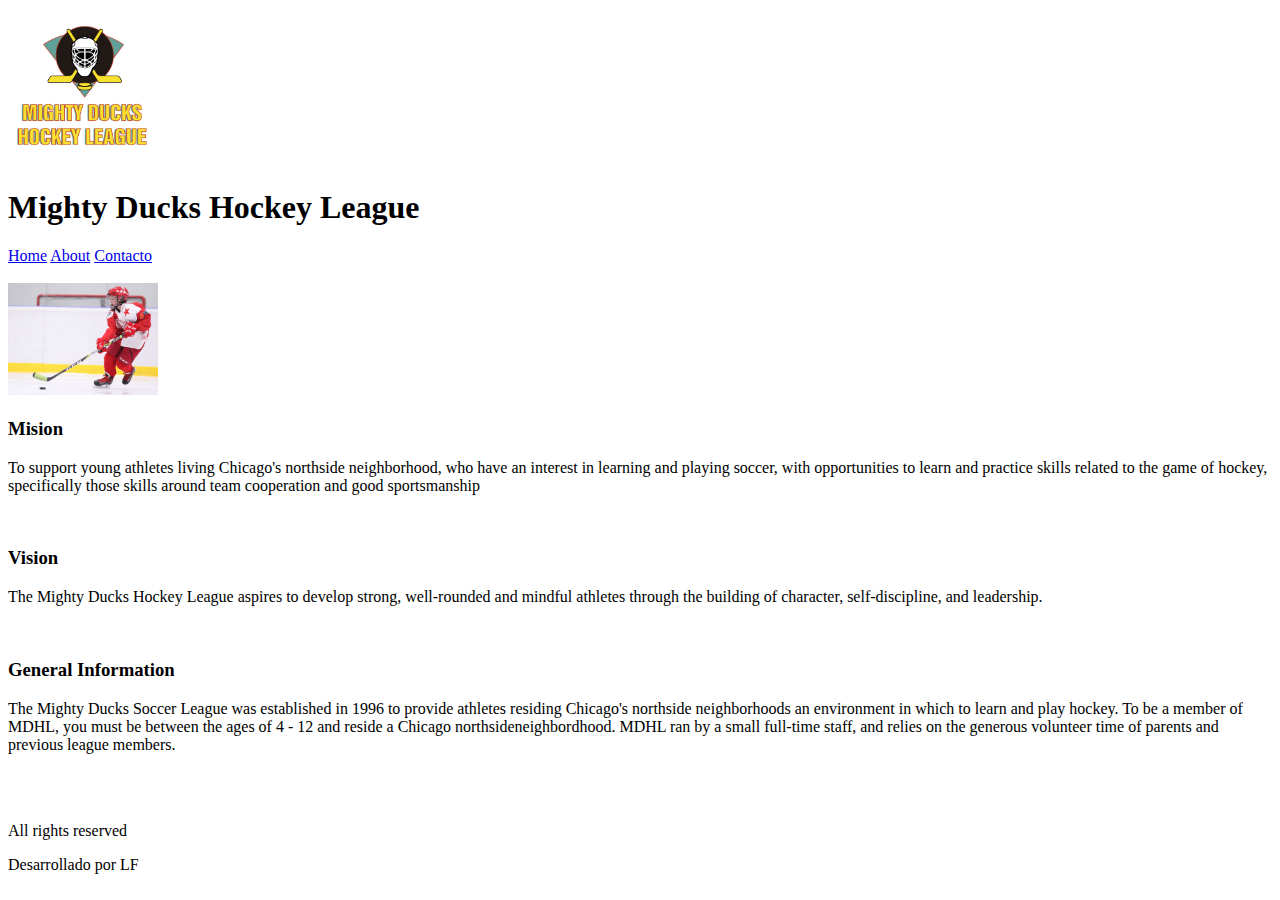
==== about.html @ 59db8b32 "Add files via upload" ====
<!DOCTYPE html>
<html lang="en">
<head>
    <meta charset="UTF-8">
    <meta http-equiv="X-UA-Compatible" content="IE=edge">
    <meta name="viewport" content="width=device-width, initial-scale=1.0">
    <link rel="icon" type="image/jpg" href="./img/LogoMightyducks-02.jpg"/>
    <title>About MDHL</title>
</head>
<body>

    <Header>
      
      <img src="./img/LogoMightyducks-01.png" alt="logo" width="150">
      <div> 
        <h1>Mighty Ducks Hockey League</h1> 
        <!-- MENÚ DE NAVEGACIÓN -->

        <nav>
          <a href="./index.html">Home</a>
          <a href="./about.html">About</a>            
          <a href="./contact.html">Contacto</a>
            
        </nav>
      </div>
    </Header>
    <br>
    <main>
        <img src="./img/hockey2.jpg" alt="Hockey lanzamiento" width="150">

        
          <Article>
            <h3>Mision</h3>
              <P>To support young athletes living Chicago's northside neighborhood, who have an interest in 
                learning and playing soccer, with opportunities to learn and practice skills related to the game of 
                hockey, specifically those skills around team cooperation and good sportsmanship</P>
                <Br>
            <h3>Vision</h3> 
              <p>The Mighty Ducks Hockey League aspires to develop strong, well-rounded and mindful athletes 
                through the building of character, self-discipline, and leadership.</p> 
              <Br>
            <h3>General Information</h3> 
              <p>The Mighty Ducks Soccer League was established in 1996 to provide athletes residing 
                Chicago's northside neighborhoods an environment in which to learn and play hockey. To be a 
                member of MDHL, you must be between the ages of 4 - 12 and reside a Chicago northsideneighbordhood. MDHL ran by a small full-time staff, and relies on the generous volunteer time of 
                parents and previous league members.</p>
                    
                     
          </Article>  

        
    </main>
    <br><br>
    <footer>
        <p>All rights reserved</p>
        <p>Desarrollado por LF</p>
    </footer>
  

    
</body>
</html>
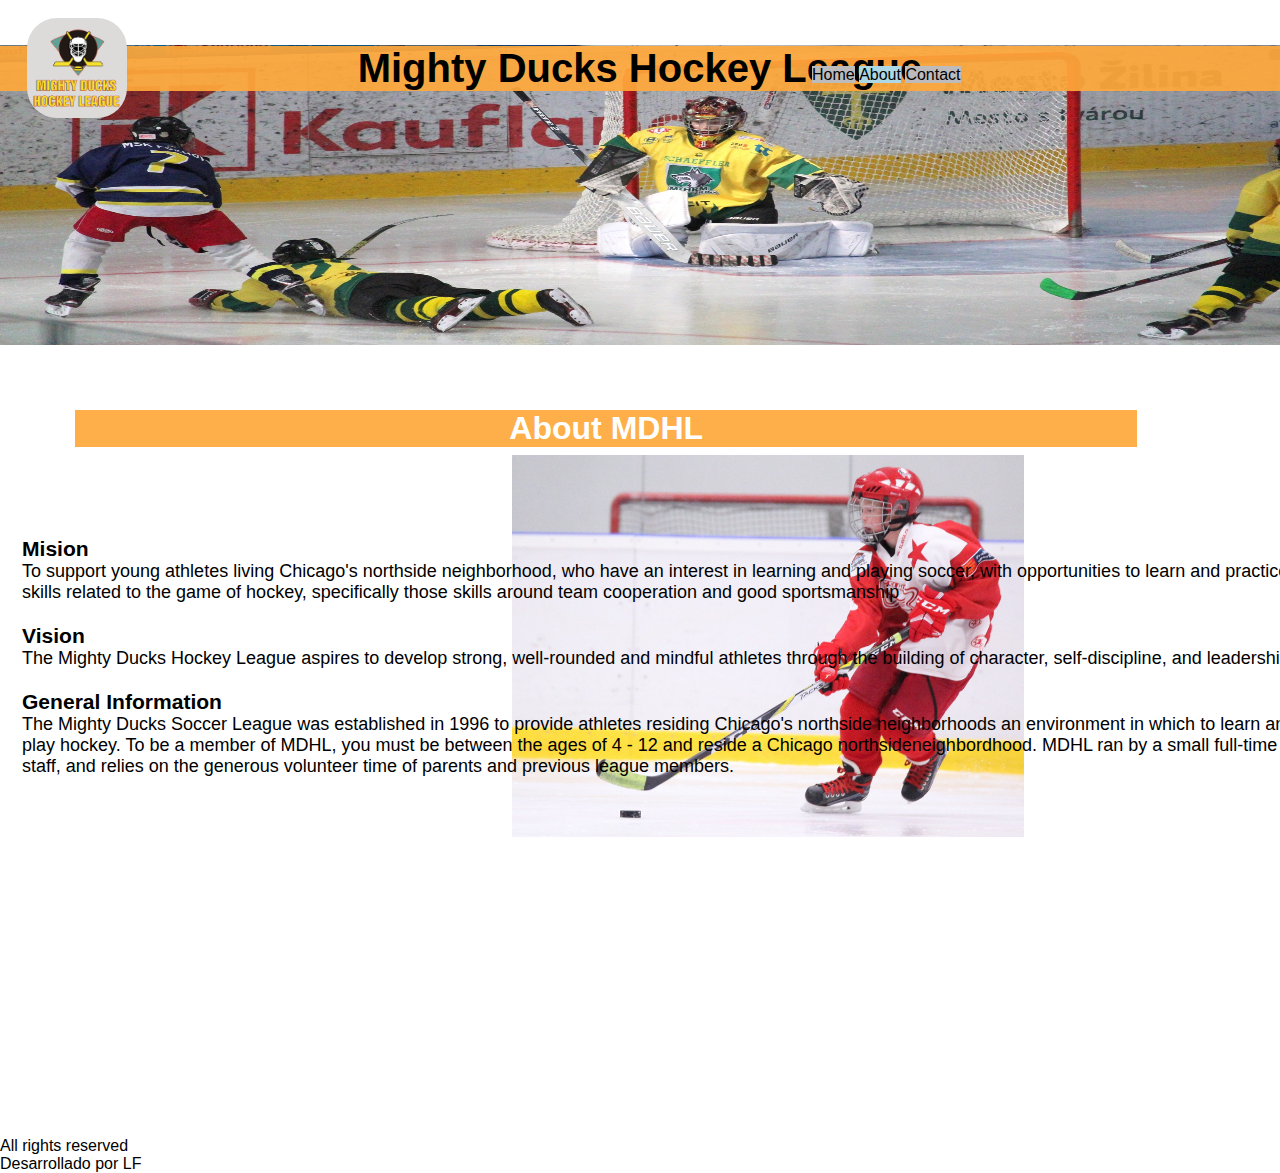
==== commit d74b1634: "inicia task3" ====
--- a/about.html
+++ b/about.html
@@ -1,62 +1,68 @@
-<!DOCTYPE html>
-<html lang="en">
-<head>
-    <meta charset="UTF-8">
-    <meta http-equiv="X-UA-Compatible" content="IE=edge">
-    <meta name="viewport" content="width=device-width, initial-scale=1.0">
-    <link rel="icon" type="image/jpg" href="./img/LogoMightyducks-02.jpg"/>
-    <title>About MDHL</title>
-</head>
-<body>
-
-    <Header>
-      
-      <img src="./img/LogoMightyducks-01.png" alt="logo" width="150">
-      <div> 
-        <h1>Mighty Ducks Hockey League</h1> 
-        <!-- MENÚ DE NAVEGACIÓN -->
-
-        <nav>
-          <a href="./index.html">Home</a>
-          <a href="./about.html">About</a>            
-          <a href="./contact.html">Contacto</a>
-            
-        </nav>
-      </div>
-    </Header>
-    <br>
-    <main>
-        <img src="./img/hockey2.jpg" alt="Hockey lanzamiento" width="150">
-
-        
-          <Article>
-            <h3>Mision</h3>
-              <P>To support young athletes living Chicago's northside neighborhood, who have an interest in 
-                learning and playing soccer, with opportunities to learn and practice skills related to the game of 
-                hockey, specifically those skills around team cooperation and good sportsmanship</P>
-                <Br>
-            <h3>Vision</h3> 
-              <p>The Mighty Ducks Hockey League aspires to develop strong, well-rounded and mindful athletes 
-                through the building of character, self-discipline, and leadership.</p> 
-              <Br>
-            <h3>General Information</h3> 
-              <p>The Mighty Ducks Soccer League was established in 1996 to provide athletes residing 
-                Chicago's northside neighborhoods an environment in which to learn and play hockey. To be a 
-                member of MDHL, you must be between the ages of 4 - 12 and reside a Chicago northsideneighbordhood. MDHL ran by a small full-time staff, and relies on the generous volunteer time of 
-                parents and previous league members.</p>
-                    
-                     
-          </Article>  
-
-        
-    </main>
-    <br><br>
-    <footer>
-        <p>All rights reserved</p>
-        <p>Desarrollado por LF</p>
-    </footer>
-  
-
-    
-</body>
+<!DOCTYPE html>
+<html lang="en">
+<head>
+    <meta charset="UTF-8">
+    <meta http-equiv="X-UA-Compatible" content="IE=edge">
+    <meta name="viewport" content="width=device-width, initial-scale=1.0">
+    <link rel="icon" type="image/jpg" href="../assets/img/LogoMightyducks-02.png"/>
+    <title>About MDHL</title>
+    <link rel="stylesheet" type="text/css" href="../assets/style_d3.css">
+</head>
+<body>
+
+  <Header>
+      
+    <h1 class="brand">Mighty Ducks Hockey League</h1> 
+    <img id="principal" src="../assets/imgt2/design1_image2.jpg" alt="jugadores disputando disco">
+  
+    <img id="logo" src="../assets/img/LogoMightyducks-01.png" alt="logo" width="150">
+  <div> 
+    
+    <!-- MENÚ DE NAVEGACIÓN -->
+
+    <nav class="main-nav">
+      <ul id="menu">
+        <li><a  href="./index.html">Home</a></li>
+        <li><a  href="./about.html" class="active">About</a></li>
+        <li><a  href="./contact.html">Contact</a></li>
+    </ul>  
+    </nav>
+  </div>
+</Header>
+    <br>
+    <main>
+        <img class="section-img" src="../assets/img/hockey2.jpg" alt="Hockey lanzamiento" width="150">
+
+        <h2 class="tit-section">About MDHL</h2>
+          <Article class="content">
+
+            <h3>Mision</h3>
+              <P>To support young athletes living Chicago's northside neighborhood, who have an interest in 
+                learning and playing soccer, with opportunities to learn and practice skills related to the game of 
+                hockey, specifically those skills around team cooperation and good sportsmanship</P>
+                <Br>
+            <h3>Vision</h3> 
+              <p>The Mighty Ducks Hockey League aspires to develop strong, well-rounded and mindful athletes 
+                through the building of character, self-discipline, and leadership.</p> 
+              <Br>
+            <h3>General Information</h3> 
+              <p>The Mighty Ducks Soccer League was established in 1996 to provide athletes residing 
+                Chicago's northside neighborhoods an environment in which to learn and play hockey. To be a 
+                member of MDHL, you must be between the ages of 4 - 12 and reside a Chicago northsideneighbordhood. MDHL ran by a small full-time staff, and relies on the generous volunteer time of 
+                parents and previous league members.</p>
+                    
+                     
+          </Article>  
+
+        
+    </main>
+    <br><br>
+    <footer>
+        <p>All rights reserved</p>
+        <p>Desarrollado por LF</p>
+    </footer>
+  
+
+    
+</body>
 </html>--- a/assets/style_d3.css
+++ b/assets/style_d3.css
@@ -0,0 +1,138 @@
+*,
+*::before,
+*::after {
+  margin: 0;
+  padding: 0;
+  box-sizing: border-box;
+  font-family: 'Comic Sans MS', 'Chalkboard SE', 'Comic Neue', sans-serif;
+}
+
+        
+
+nav a {
+  background-color: rgb(189, 187, 187);
+  color:black;
+  text-decoration: none;
+}
+
+.active {
+  background-color:lightblue;
+}
+
+header {
+    position: relative;
+    
+}
+
+#principal {
+
+    position: relative;
+    width: 100%;
+    height: 300px;
+  
+}
+
+
+.brand {
+  
+    display: flex;
+    position: relative;
+    top: 46px;
+    left: 0px;
+    z-index: 1;
+    font-size: 40px;
+    background-color: #ffa83beb;
+    justify-content: center;
+}
+
+#logo {
+ 
+  background-color: #dddada;
+  border-radius: 30px;
+  width: 100px;
+  height: 100px;
+  position: absolute;
+  top: 18px;
+  left: 27px;
+  z-index: 1;
+}
+.main-nav ul li {
+    position: relative;
+    display: inline-block;
+    top: -283px;
+    left: 812px;
+    z-index: 1;
+
+}
+
+#menu{
+    
+    list-style: none;
+    
+
+}
+
+.tit-section {
+    background-color: #ffa83beb;
+    color: white;
+    width: 83%;
+    left: 75px;
+    position: absolute;
+    top: 410px;
+    font-size: xx-large;
+    text-align: center;
+}
+
+.section-img{      
+  position: relative;
+/* align-content: center; */
+  width: 40%;
+  left: 512px;
+  top: 70px;
+
+  
+}
+
+.contact-img{
+    position: relative;
+    width: 40%;
+    left: 208px;
+    top: 127px;
+}
+
+
+.content{
+    left: 22px;
+    top: -234px;
+    position: relative;
+    font-size: large;
+    list-style: none;
+  
+}
+
+.content-ev{
+    left: 75px;
+    top: -117px;
+    position: relative;
+    font-size: large;
+    list-style: none;
+}
+.resalta{
+  backdrop-filter: contrast(0.5);
+}
+.p {
+  position: relative;
+}
+
+footer{
+    display: inline;
+    top: 90px;
+    position: relative;
+}
+
+.contact-img{
+    position: relative;
+    width: 50%;
+    left: 310px;
+    top: 131px;
+}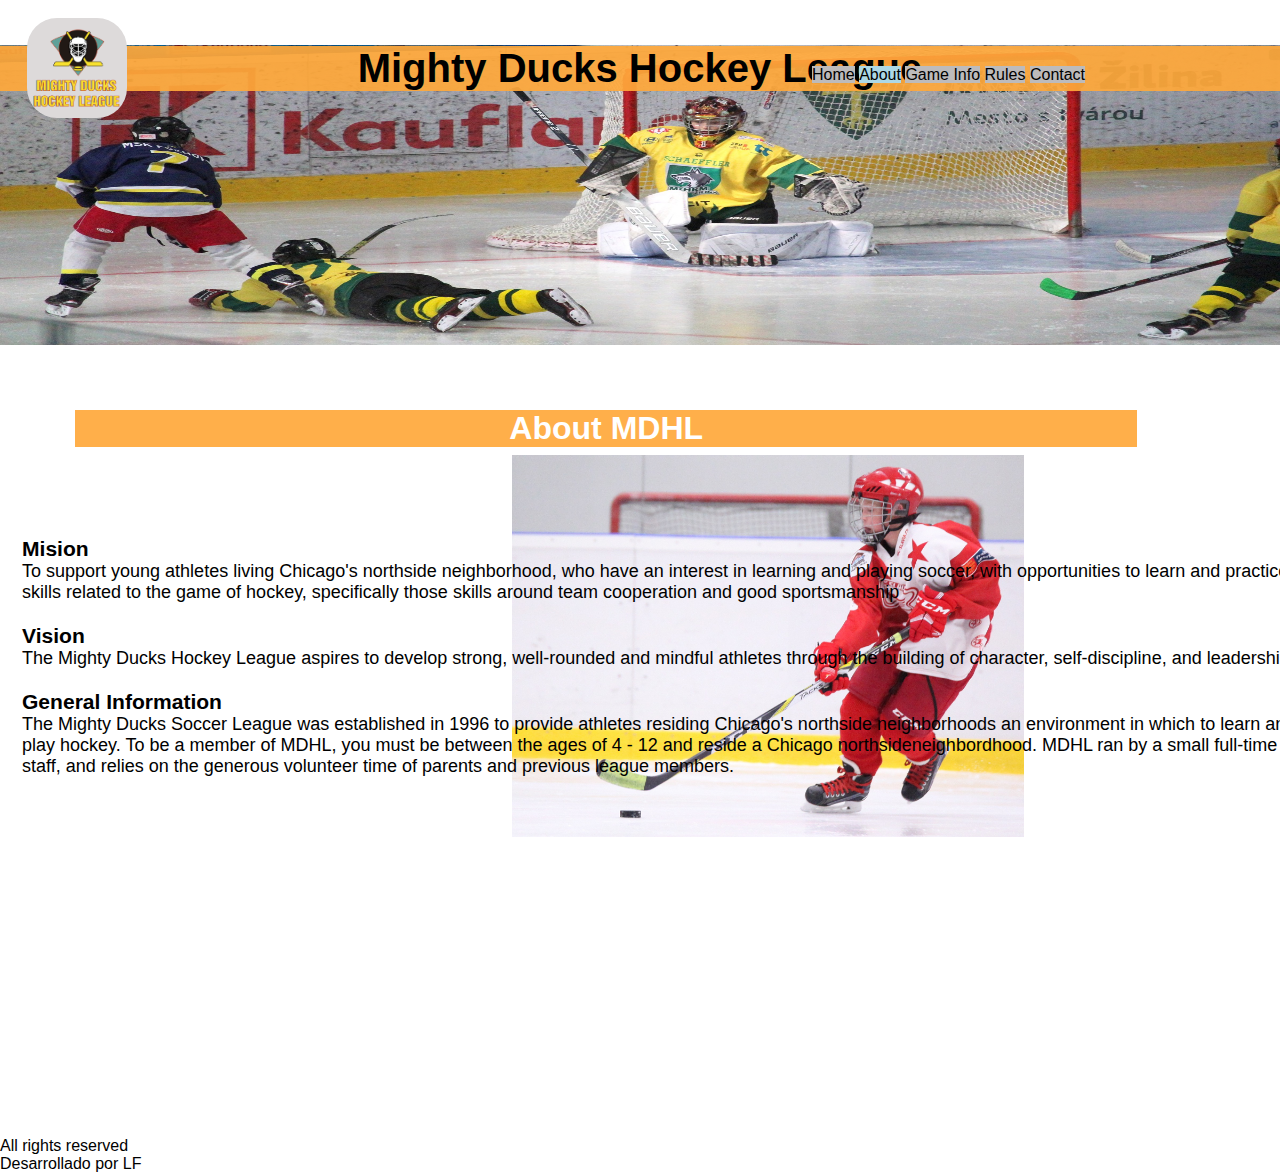
==== commit d397929e: "agrega pag rules, info. Agrega headers y links" ====
--- a/about.html
+++ b/about.html
@@ -4,18 +4,18 @@
     <meta charset="UTF-8">
     <meta http-equiv="X-UA-Compatible" content="IE=edge">
     <meta name="viewport" content="width=device-width, initial-scale=1.0">
-    <link rel="icon" type="image/jpg" href="../assets/img/LogoMightyducks-02.png"/>
+    <link rel="icon" type="image/jpg" href="./assets/img/LogoMightyducks-02.png"/>
     <title>About MDHL</title>
-    <link rel="stylesheet" type="text/css" href="../assets/style_d3.css">
+    <link rel="stylesheet" type="text/css" href="./assets/style_d3.css">
 </head>
 <body>
 
   <Header>
       
     <h1 class="brand">Mighty Ducks Hockey League</h1> 
-    <img id="principal" src="../assets/imgt2/design1_image2.jpg" alt="jugadores disputando disco">
+    <img id="principal" src="./assets/imgt2/design1_image2.jpg" alt="jugadores disputando disco">
   
-    <img id="logo" src="../assets/img/LogoMightyducks-01.png" alt="logo" width="150">
+    <img id="logo" src="./assets/img/LogoMightyducks-01.png" alt="logo" width="150">
   <div> 
     
     <!-- MENÚ DE NAVEGACIÓN -->
@@ -24,6 +24,8 @@
       <ul id="menu">
         <li><a  href="./index.html">Home</a></li>
         <li><a  href="./about.html" class="active">About</a></li>
+        <li><a href="./game_info.html" >Game Info</a></li>
+        <li><a href="./rules.html" >Rules</a></li>
         <li><a  href="./contact.html">Contact</a></li>
     </ul>  
     </nav>
@@ -31,7 +33,7 @@
 </Header>
     <br>
     <main>
-        <img class="section-img" src="../assets/img/hockey2.jpg" alt="Hockey lanzamiento" width="150">
+        <img class="section-img" src="./assets/img/hockey2.jpg" alt="Hockey lanzamiento" width="150">
 
         <h2 class="tit-section">About MDHL</h2>
           <Article class="content">
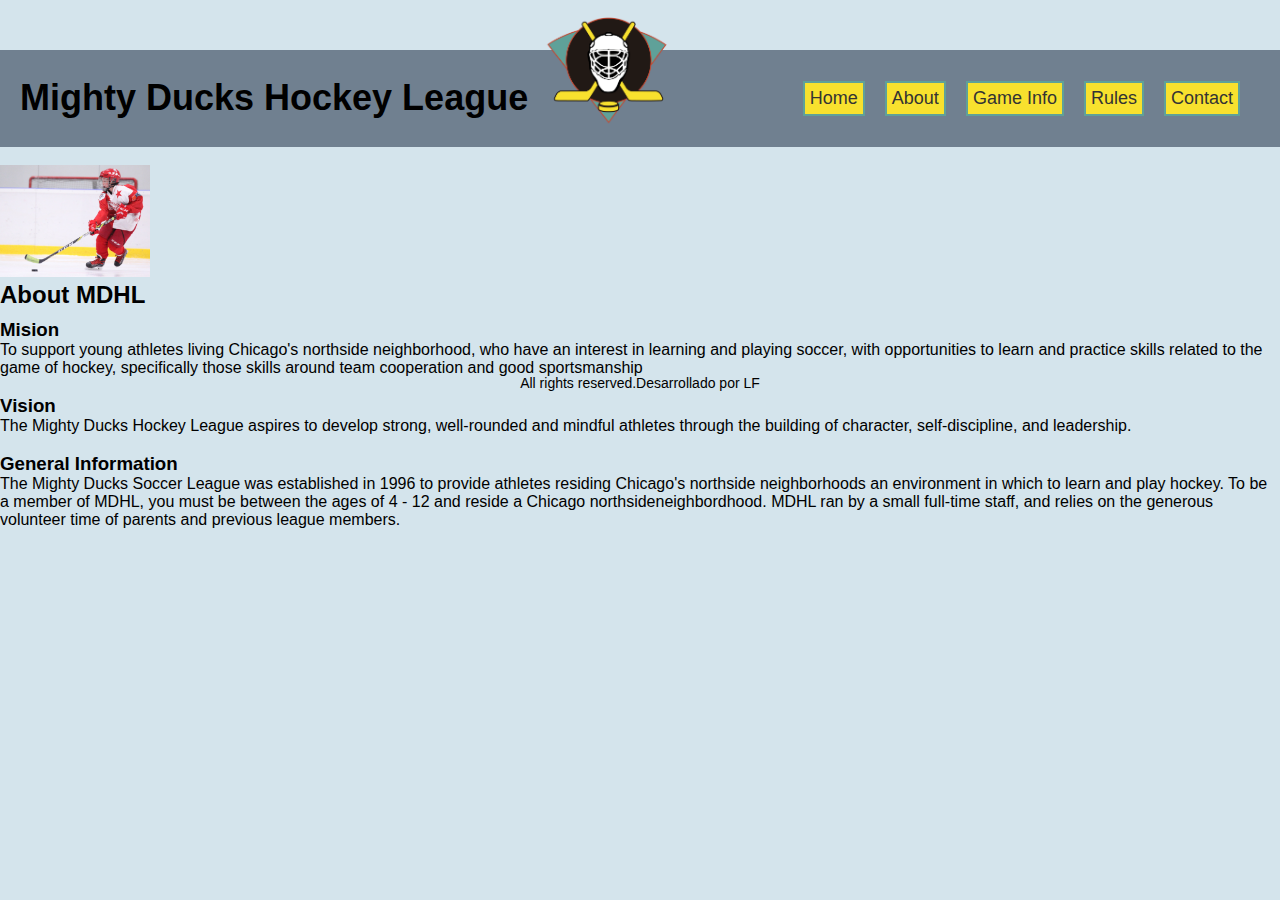
==== commit edda6ba8: "varios" ====
--- a/about.html
+++ b/about.html
@@ -6,31 +6,31 @@
     <meta name="viewport" content="width=device-width, initial-scale=1.0">
     <link rel="icon" type="image/jpg" href="./assets/img/LogoMightyducks-02.png"/>
     <title>About MDHL</title>
-    <link rel="stylesheet" type="text/css" href="./assets/style_d3.css">
+    <link rel="stylesheet" type="text/css" href="./assets/style.css">
 </head>
 <body>
 
   <Header>
       
     <h1 class="brand">Mighty Ducks Hockey League</h1> 
-    <img id="principal" src="./assets/imgt2/design1_image2.jpg" alt="jugadores disputando disco">
+    
   
-    <img id="logo" src="./assets/img/LogoMightyducks-01.png" alt="logo" width="150">
-  <div> 
+    <img id="logo" src="./assets/img/LogoMightyducks-03.png" alt="logo" width="150">
     
     <!-- MENÚ DE NAVEGACIÓN -->
 
     <nav class="main-nav">
       <ul id="menu">
-        <li><a  href="./index.html">Home</a></li>
-        <li><a  href="./about.html" class="active">About</a></li>
+        <li><a  href="./index.html" class="active">Home</a></li>
+        <li><a  href="./about.html" >About</a></li>
         <li><a href="./game_info.html" >Game Info</a></li>
         <li><a href="./rules.html" >Rules</a></li>
         <li><a  href="./contact.html">Contact</a></li>
     </ul>  
     </nav>
-  </div>
-</Header>
+  
+  
+  </Header>
     <br>
     <main>
         <img class="section-img" src="./assets/img/hockey2.jpg" alt="Hockey lanzamiento" width="150">
@@ -60,7 +60,7 @@
     </main>
     <br><br>
     <footer>
-        <p>All rights reserved</p>
+        <p>All rights reserved.</p>
         <p>Desarrollado por LF</p>
     </footer>
   
--- a/assets/style.css
+++ b/assets/style.css
@@ -0,0 +1,257 @@
+*,
+*::before,
+*::after {
+  margin: 0;
+  padding: 0;
+  box-sizing: border-box;
+  font-family: 'Comic Sans MS', 'Chalkboard SE', 'Comic Neue', sans-serif;
+  
+}
+
+body{
+    background-color: rgb(212, 228, 236);
+}
+
+Header {
+  display: flex;
+ /*justify-content: space-between;*/
+  align-items: center;
+  padding: 20px;
+  background-color: slategrey;
+  margin-top: 50px;
+ 
+  flex-wrap: wrap;
+}
+
+
+#logo {
+  width: 177px;
+  height: auto;
+  margin-right: 20px;
+  margin-top: -69px;
+}
+
+.main-nav {
+    display: flex;
+    background-color:none;
+    flex-grow: 1;
+    justify-content: right;
+}
+
+#menu {
+  list-style: none;
+  margin: 0;
+  padding: 0;
+  display: flex;
+}
+
+#menu li {
+  margin-right: 20px;
+  
+  background-color: #f8e12e;
+  padding: 5px;
+  border: 2px solid #5fa199;
+}
+
+
+#menu a {
+  text-decoration: none;
+  color: #333;
+  font-size: 18px;
+}
+
+  .brand {
+    font-size: 36px;
+    font-weight: bold;
+    margin: 0;
+  }
+  
+  #principal {
+    width: 100%;
+    height: 401px;
+    display: flex;
+  }
+  
+  #logo {
+    width: 150px;
+    height: auto;
+  }
+  
+  .main-nav {
+    display: flex;
+  }
+  
+
+  .section-img {
+    width: 150px;
+    height: auto;
+    margin-right: 20px;
+  }
+  
+  .tit-section {
+    font-size: 24px;
+    font-weight: bold;
+    margin: 0;
+  }
+  
+  .content-ev {
+    list-style: none;
+    margin: 0;
+    padding: 0;
+  }
+  
+
+footer {
+  display: flex;
+  justify-content: center;
+  padding: 20px;
+}
+
+footer p {
+  margin: 0;
+  font-size: 14px;
+}
+
+/*--------------rules-----------*/
+  
+#rules-m {
+    width: 80%;
+    margin: 50px auto;
+    text-align: justify;
+    font-size: 16px;
+    
+  }
+  
+  
+.tit-r {
+    text-align: center;
+    margin-bottom: 40px;
+    font-family: Arial, Helvetica, sans-serif;
+    display: flex;
+    justify-content: center;
+    margin-block: auto;
+    font-size: x-large;
+    
+  }
+
+.p-r-1{
+    margin-bottom: 20px;
+    font-family: Arial, Helvetica, sans-serif;
+    justify-content: center;
+    display: flex;
+}  
+  
+.tit-r-2 {
+    margin-top: 40px;
+    font-family: Arial, Helvetica, sans-serif;
+    font-size: x-large;
+  }
+  
+ol {
+    list-style-type: decimal;
+    margin-left: 20px;
+  }
+  
+.tit-r-3 {
+    margin-top: 20px;
+    font-family: Arial, Helvetica, sans-serif;
+    font-size: x-large;
+  }
+  
+.p-r {
+    margin-bottom: 20px;
+    font-family: Arial, Helvetica, sans-serif;
+  }
+  
+
+  /*--------Games Info---------------*/
+
+  
+ 
+ section{
+    margin-left: 5%;
+    line-height: 3;
+    padding-bottom: 3em;
+ }
+
+ #game-t {
+    position: relative;
+  }
+  
+  #game-t img {
+    position: absolute;
+    top: 0;
+    left: 0;
+    z-index: -1;
+    width: 100%;
+    height: 100%;
+    object-fit: cover;
+  }
+
+ table {
+    display: flex;
+    flex-direction: column;
+    align-items: center;
+    text-align: left;
+    width: 80%;
+    border-collapse: collapse;
+    z-index: 1;
+    
+  }
+   
+ 
+  th, td {
+    
+    padding: 8px;
+    text-align: left;
+  }
+  
+  th, tr {
+    background-color: #c2dfdb;
+  }
+  
+ 
+ .g-i-4 {
+    text-decoration: underline;
+ }
+  
+  /*------------CONTACT-------------*/
+
+  .main-contact {
+    display: flex;
+    flex-direction: column;
+    align-items: flex-start;
+  }
+  
+  .contact-img {
+    width: 30%;
+    margin-right: 20px;
+    align-self: flex-end;
+    
+  }
+  
+  .tit-section {
+    margin-bottom: 10px;
+    
+  }
+  
+  .content {
+    display: flex;
+    flex-direction: column;
+    position: absolute;
+  }
+  
+  .logo-contact{
+    width: 45%;
+    padding: 0;
+    margin: 0;
+    position: relative;
+    display: flex;
+    align-self: center;
+
+  }
+  
+  
+  
+  
+   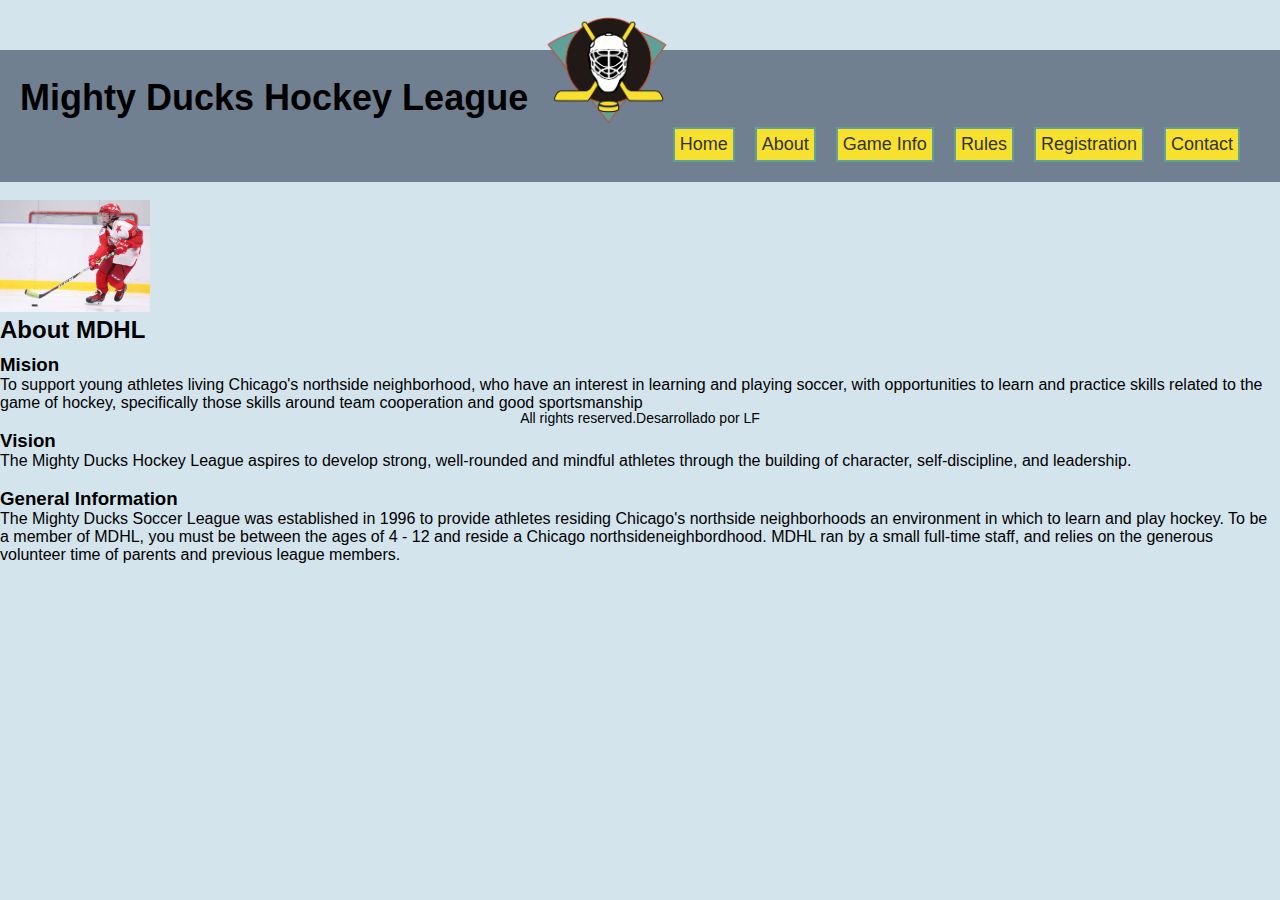
==== commit f0a5e17e: "agrega vinnculo al nav, agrega script" ====
--- a/about.html
+++ b/about.html
@@ -25,6 +25,7 @@
         <li><a  href="./about.html" >About</a></li>
         <li><a href="./game_info.html" >Game Info</a></li>
         <li><a href="./rules.html" >Rules</a></li>
+        <li><a href="./registration.html" >Registration</a></li>
         <li><a  href="./contact.html">Contact</a></li>
     </ul>  
     </nav>
--- a/assets/style.css
+++ b/assets/style.css
@@ -68,8 +68,11 @@
   
   #principal {
     width: 100%;
-    height: 401px;
-    display: flex;
+    height: 382px;
+    display: flex;
+    position: relative;
+    top: -5em;
+    z-index: -1;
   }
   
   #logo {
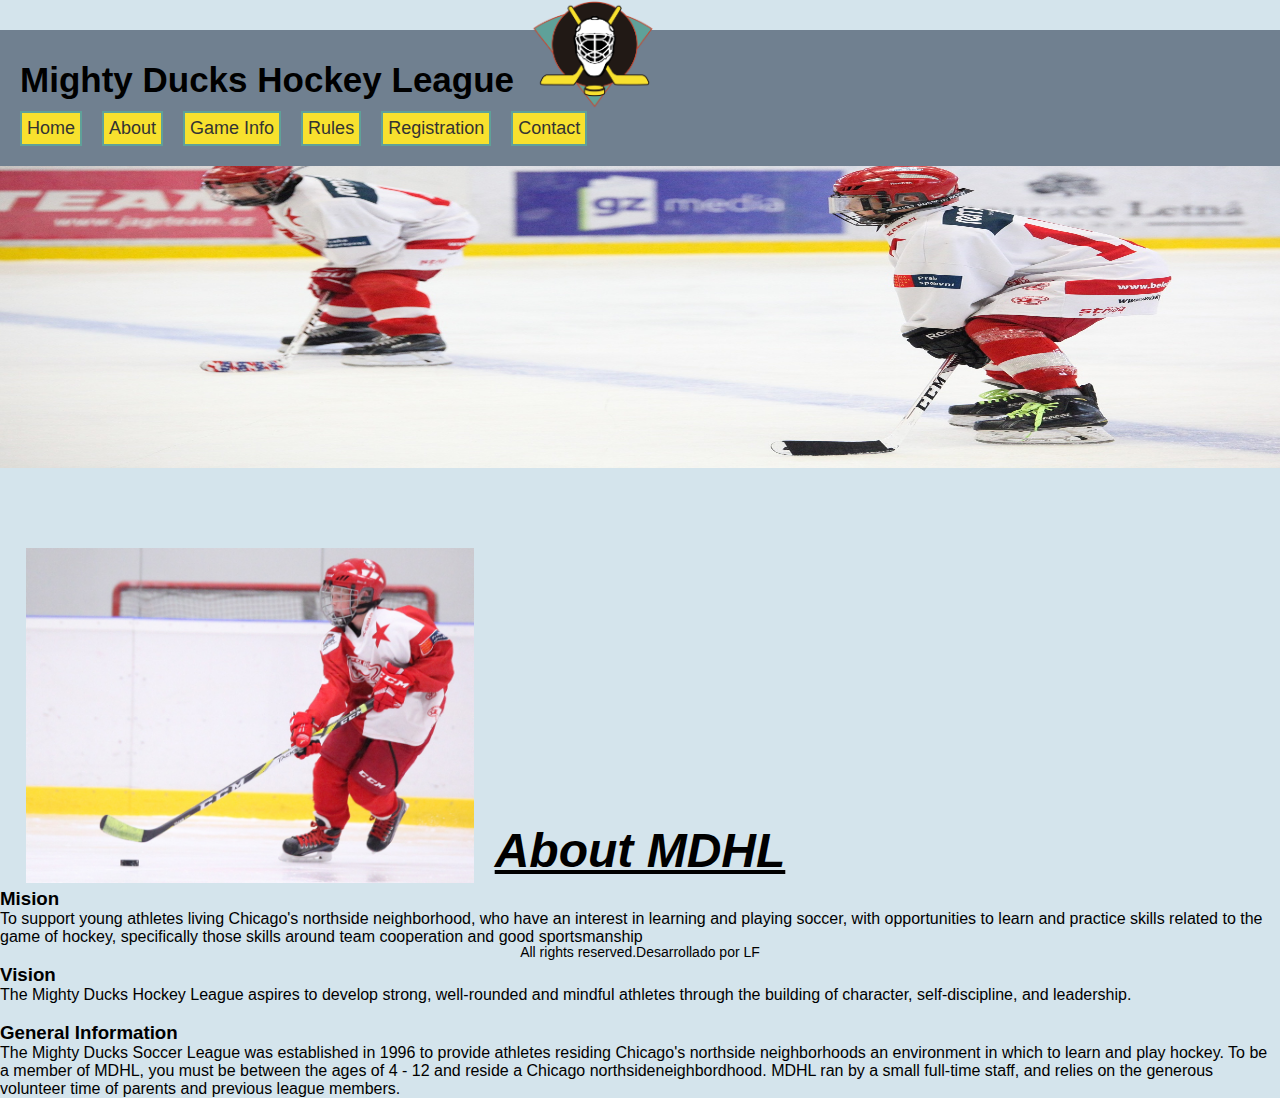
==== commit b754d2e4: "home final" ====
--- a/about.html
+++ b/about.html
@@ -9,7 +9,7 @@
     <link rel="stylesheet" type="text/css" href="./assets/style.css">
 </head>
 <body>
-
+  
   <Header>
       
     <h1 class="brand">Mighty Ducks Hockey League</h1> 
@@ -32,7 +32,7 @@
   
   
   </Header>
-    <br>
+  <img id="principal" src="./assets/img/hockey3.jpg" alt="jugadores disputando disco">
     <main>
         <img class="section-img" src="./assets/img/hockey2.jpg" alt="Hockey lanzamiento" width="150">
 
--- a/assets/style.css
+++ b/assets/style.css
@@ -14,12 +14,10 @@
 
 Header {
   display: flex;
- /*justify-content: space-between;*/
   align-items: center;
   padding: 20px;
   background-color: slategrey;
-  margin-top: 50px;
- 
+  margin-top: 30px; 
   flex-wrap: wrap;
 }
 
@@ -28,14 +26,14 @@
   width: 177px;
   height: auto;
   margin-right: 20px;
-  margin-top: -69px;
+  margin-top: -65px;
 }
 
 .main-nav {
     display: flex;
     background-color:none;
     flex-grow: 1;
-    justify-content: right;
+    /*justify-content: right;*/
 }
 
 #menu {
@@ -61,7 +59,9 @@
 }
 
   .brand {
-    font-size: 36px;
+    display: flex;
+    align-items: center;
+    font-size: 35px;
     font-weight: bold;
     margin: 0;
   }
@@ -86,21 +86,21 @@
   
 
   .section-img {
-    width: 150px;
+    width: 35%;
     height: auto;
-    margin-right: 20px;
-  }
-  
-  .tit-section {
-    font-size: 24px;
-    font-weight: bold;
-    margin: 0;
-  }
+    margin-left: 2%;
+    
+  }
+  
+  
+  
   
   .content-ev {
     list-style: none;
     margin: 0;
     padding: 0;
+    width: 50%;
+    text-align: center;
   }
   
 
@@ -114,6 +114,45 @@
   margin: 0;
   font-size: 14px;
 }
+
+/*-------------Home------*/
+
+.main-home {
+    display: flex;
+    flex-wrap: wrap;
+}
+
+.tit-section{
+    text-align: center;
+    font-size: xxx-large;
+    font-style: italic;
+    text-decoration: underline;
+    margin-top: -5%;
+}
+
+.home-sec{
+    display: flex;
+    align-items: center;
+    justify-content: space-between;
+}
+
+.logo-sec {
+    width: 15%;
+    margin: 2%;
+}
+
+@media (max-width: 767px) {
+    .home-sec {
+      flex-direction: column;
+    }
+  
+    .logo-sec,
+    .content-ev,
+    .section-img {
+      width: 100%;
+      margin: 0;
+    }
+  }
 
 /*--------------rules-----------*/
   
@@ -254,7 +293,193 @@
 
   }
   
-  
-  
-  
-   +/*---------Checkbox y form-------------*/
+
+form {
+    background-color: aliceblue;
+    display: inline-block;
+    position: relative;
+    margin: 16px;
+    padding: 2px;
+    font-family:Arial, Helvetica, sans-serif;
+}
+
+label  {
+    font-family: Arial, Helvetica, sans-serif;
+    font-size: large;   
+}
+
+legend {
+    font-family: Arial, Helvetica, sans-serif;
+    font-size: large;
+    font-weight: bold;
+    margin-left: 3px;
+}
+
+
+input {
+    font-family: Arial, Helvetica, sans-serif;
+}
+input[type='radio'] {
+    box-sizing: border-box;
+    appearance: none;
+    background: white;
+    outline: 3px solid #f8e12e;
+    border: 3px solid white;
+    width: 16px;
+    height: 16px;
+  }
+  
+input[type='radio']:checked {
+    background: #5fa199;
+  }
+  
+  input[type='checkbox'] {
+    box-sizing: border-box;
+    appearance: none;
+    background: white;
+    outline: 3px solid #f8e12e;
+    border: 3px solid white;
+    width: 16px;
+    height: 16px;
+  }
+  
+input[type='checkbox']:checked {
+    background: #5fa199;
+  }  
+
+#form-tit {
+    font-family: Arial, Helvetica, sans-serif;
+    font-weight: bold;
+    font-size: xx-large;
+    display: flex;
+    justify-content: center;
+    margin: inherit;
+}  
+  
+.personal {
+    align-items: center;
+    display: flex;
+    flex-wrap: wrap;
+    justify-content: space-around;
+}
+
+div {
+    margin: 5px;
+}
+
+fieldset {
+    
+    margin-top: 20px;
+}
+
+.position> label {
+    display: inline-block;
+    margin: 5px;
+    margin-top: 5px;
+}
+
+.position> input {
+    display: inline-block;
+    margin-left: 5px;
+    margin-top: 10px;
+}
+
+.uniform> label{
+    display: inline-block;
+    margin: 5px;
+    margin-top: 5px;
+
+}
+
+.uniform> input{
+    display: inline-block;
+    margin-left: 5px;
+    margin-top: 10px;
+
+}
+
+.permission> p {
+    font-family: arial;
+    line-height: 1.5;
+    text-indent: initial;
+    margin-left: 5px;
+}
+
+.submit {
+    
+    font-size: larger;
+    font-weight: bold;
+    box-sizing: border-box;
+    appearance: none;
+    background: white;
+    outline: 5px solid #f8e12e;
+    border: 5px solid white;
+    margin-top: 8px;
+}
+
+/*---- Media query---- */
+@media only screen and (max-width: 767px) {
+    /* Hide logo */
+    #logo {
+      display: none;
+    }
+  
+    .main-nav {
+      display: none;
+    }
+  
+    /* Crea dropdown menu */
+    .dropdown-menu {
+      display: block;
+      position: relative;
+    }
+  
+    .dropdown-menu button {
+      background-color: #fff;
+      border: none;
+      cursor: pointer;
+      display: block;
+      padding: 10px 15px;
+      width: 100%;
+    }
+  
+    .dropdown-menu button:after {
+      content: "▼";
+      font-size: 10px;
+      position: absolute;
+      right: 15px;
+      top: 50%;
+      transform: translateY(-50%);
+    }
+  
+    .dropdown-menu ul {
+      display: none;
+      list-style: none;
+      margin: 0;
+      padding: 0;
+      position: absolute;
+      width: 100%;
+      z-index: 1;
+    }
+  
+    .dropdown-menu ul li {
+      margin: 0;
+      padding: 10px 0;
+      width: 100%;
+    }
+  
+    .dropdown-menu ul li a {
+      color: #333;
+      display: block;
+      padding: 10px 15px;
+      text-decoration: none;
+      width: 100%;
+    }
+  
+    /*-- muestra dropdown menu-- */
+    .dropdown-menu button:focus + ul,
+    .dropdown-menu button:active + ul {
+      display: block;
+    }
+  }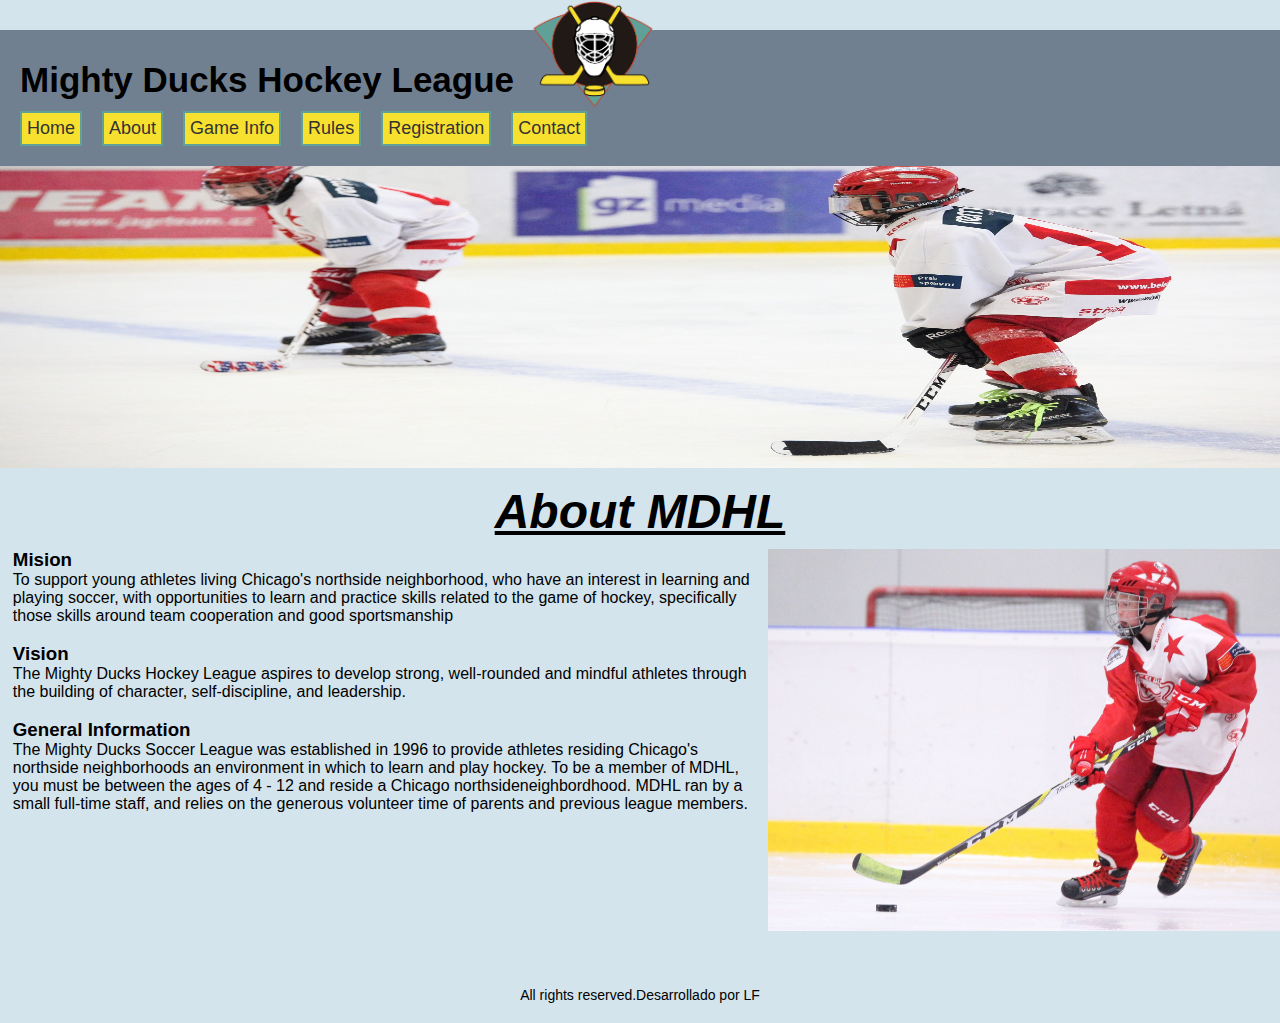
==== commit 6c287ee7: "final, mejorar textura,estilos, revisar nav Bar" ====
--- a/about.html
+++ b/about.html
@@ -33,11 +33,13 @@
   
   </Header>
   <img id="principal" src="./assets/img/hockey3.jpg" alt="jugadores disputando disco">
-    <main>
-        <img class="section-img" src="./assets/img/hockey2.jpg" alt="Hockey lanzamiento" width="150">
+  <h2 class="tit-section">About MDHL</h2>
+          
+  <main class="main-about">
+        <img class="about-img" src="./assets/img/hockey2.jpg" alt="Hockey lanzamiento" width="150">
 
-        <h2 class="tit-section">About MDHL</h2>
-          <Article class="content">
+        
+          <Article class="about-cont">
 
             <h3>Mision</h3>
               <P>To support young athletes living Chicago's northside neighborhood, who have an interest in 
--- a/assets/style.css
+++ b/assets/style.css
@@ -19,6 +19,8 @@
   background-color: slategrey;
   margin-top: 30px; 
   flex-wrap: wrap;
+  position: sticky ;top:0;
+  z-index: 1;
 }
 
 
@@ -31,7 +33,7 @@
 
 .main-nav {
     display: flex;
-    background-color:none;
+    
     flex-grow: 1;
     /*justify-content: right;*/
 }
@@ -153,7 +155,36 @@
       margin: 0;
     }
   }
-
+/*------ABOUT-----*/
+.main-about{
+    display: flex;
+    flex-wrap: wrap;
+}
+
+.about-img {
+    width: 40%;
+    height: auto;
+    order: 2;
+}
+
+.about-cont {
+    width: 59%;
+    order: 1;
+    margin-left: 1%;
+}
+
+@media only screen and (max-width: 768px) {
+    .about-img {
+      width: 100%;
+      order: 2;
+      margin-bottom: 20px;
+    }
+  
+    .about-cont {
+      width: 100%;
+      order: 1;
+    }
+  }  
 /*--------------rules-----------*/
   
 #rules-m {
@@ -218,6 +249,7 @@
 
  #game-t {
     position: relative;
+    text-align: center;
   }
   
   #game-t img {
@@ -226,16 +258,14 @@
     left: 0;
     z-index: -1;
     width: 100%;
-    height: 100%;
     object-fit: cover;
-  }
-
- table {
-    display: flex;
-    flex-direction: column;
-    align-items: center;
-    text-align: left;
+    height: -webkit-fill-available;
+  }
+
+ #game-t table {
     width: 80%;
+    margin: auto;
+    display: inline-block;
     border-collapse: collapse;
     z-index: 1;
     
@@ -244,6 +274,7 @@
  
   th, td {
     
+    border: 1px solid #f8e12e;
     padding: 8px;
     text-align: left;
   }
@@ -252,10 +283,42 @@
     background-color: #c2dfdb;
   }
   
- 
+ .g-i-3 {
+    font-size: x-large;
+    margin-top: -5%;
+ }
  .g-i-4 {
     text-decoration: underline;
  }
+
+ @media (max-width: 767px) {
+    #game-t table {
+        width: 100%;
+    }
+    
+ }
+
+ .game-sec {
+    display: flex;
+    flex-wrap: wrap;
+    justify-content: space-around;
+    /* align-items: stretch; */
+    align-content: center;
+    width: 80%;
+    background-color: #c3c5d1;
+    /* height: 86vh; */
+    overflow: auto;
+    flex-direction: row;
+}
+
+.game-h2 {
+    text-align: center;
+    margin: 20px;
+}
+.game-sec div {
+    background-color: #f8e12e;
+    text-align: center;
+}
   
   /*------------CONTACT-------------*/
 
@@ -291,6 +354,13 @@
     display: flex;
     align-self: center;
 
+  }
+
+  @media (max-width: 767px) {
+    .logo-contact{
+        display: none;
+    }
+    
   }
   
 /*---------Checkbox y form-------------*/
@@ -420,66 +490,23 @@
 
 /*---- Media query---- */
 @media only screen and (max-width: 767px) {
-    /* Hide logo */
+    
     #logo {
       display: none;
     }
+
+    header {
+        position: static;
+        flex-wrap: inherit;
+    }
   
     .main-nav {
-      display: none;
-    }
-  
-    /* Crea dropdown menu */
-    .dropdown-menu {
-      display: block;
-      position: relative;
-    }
-  
-    .dropdown-menu button {
-      background-color: #fff;
-      border: none;
-      cursor: pointer;
-      display: block;
-      padding: 10px 15px;
-      width: 100%;
-    }
-  
-    .dropdown-menu button:after {
-      content: "▼";
-      font-size: 10px;
-      position: absolute;
-      right: 15px;
-      top: 50%;
-      transform: translateY(-50%);
-    }
-  
-    .dropdown-menu ul {
-      display: none;
-      list-style: none;
-      margin: 0;
-      padding: 0;
-      position: absolute;
-      width: 100%;
-      z-index: 1;
-    }
-  
-    .dropdown-menu ul li {
-      margin: 0;
-      padding: 10px 0;
-      width: 100%;
-    }
-  
-    .dropdown-menu ul li a {
-      color: #333;
-      display: block;
-      padding: 10px 15px;
-      text-decoration: none;
-      width: 100%;
-    }
-  
-    /*-- muestra dropdown menu-- */
-    .dropdown-menu button:focus + ul,
-    .dropdown-menu button:active + ul {
-      display: block;
-    }
+        flex-direction: column;
+      }
+    .main-nav #menu {
+        flex-direction: column;
+      }
+    .main-nav #menu li {
+        margin: 10px 0;
+      }
   }